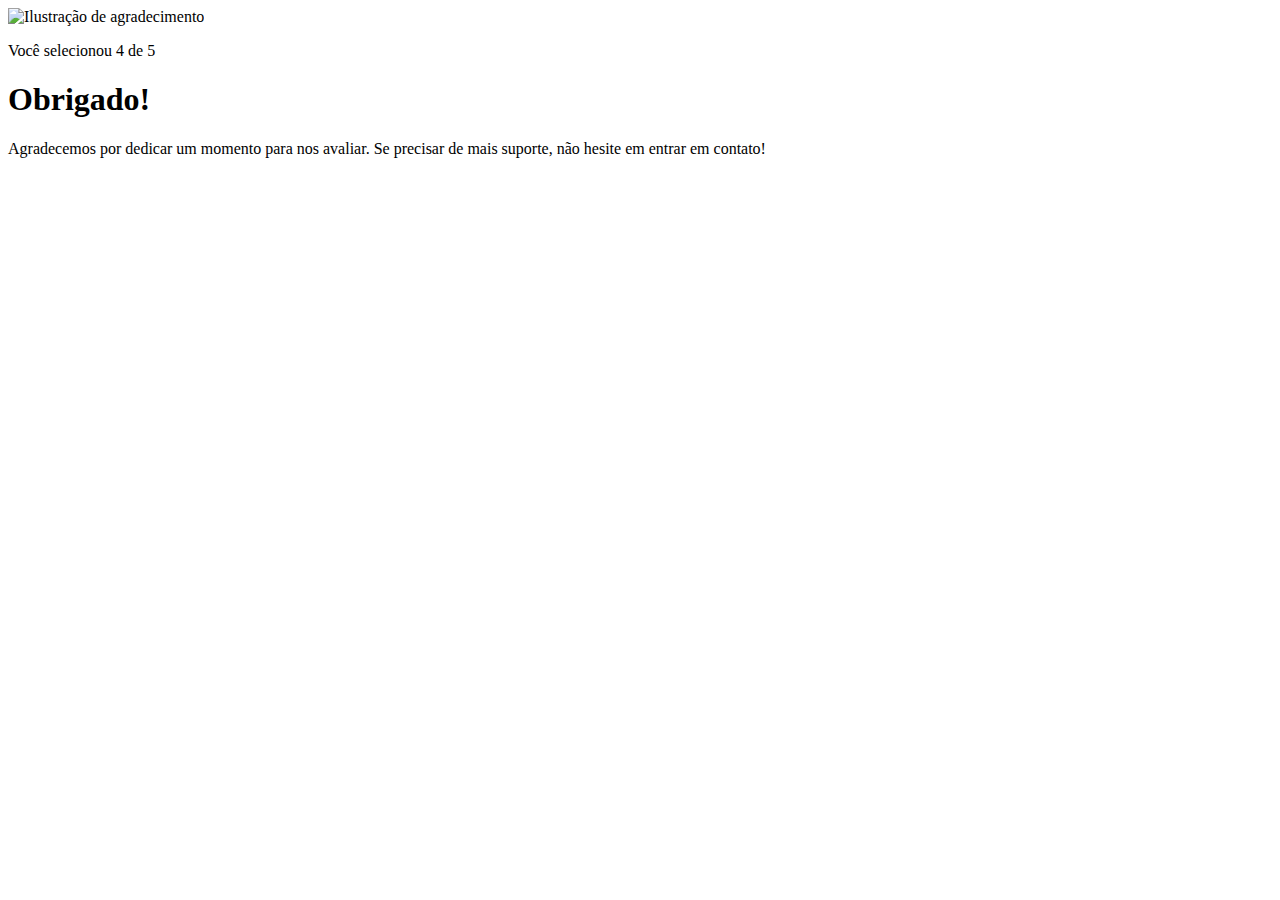
==== pages/agradecimento.html @ 16c0e3a2 "sexto commit do index.html, primeiro commit do agradecimento.html e primeiro commit do agradecimento" ====
<!DOCTYPE html>
<html lang="en">
<head>
    <meta charset="UTF-8">
    <meta name="viewport" content="width=device-width, initial-scale=1.0">
    <title>Feedback - Agradecimento</title>
    <link rel="stylesheet" href="agradecimento.css">
</head>
<body>
    <div class="card">
        <img src="../images/illustration-thank-you.svg" alt="Ilustração de agradecimento">

        <p>Você selecionou 4 de 5</p>

        <h1>Obrigado!</h1>

        <p>Agradecemos por dedicar um momento para nos avaliar. Se precisar de mais suporte, não hesite em entrar em contato!</p>
    </div>
</body>
</html>
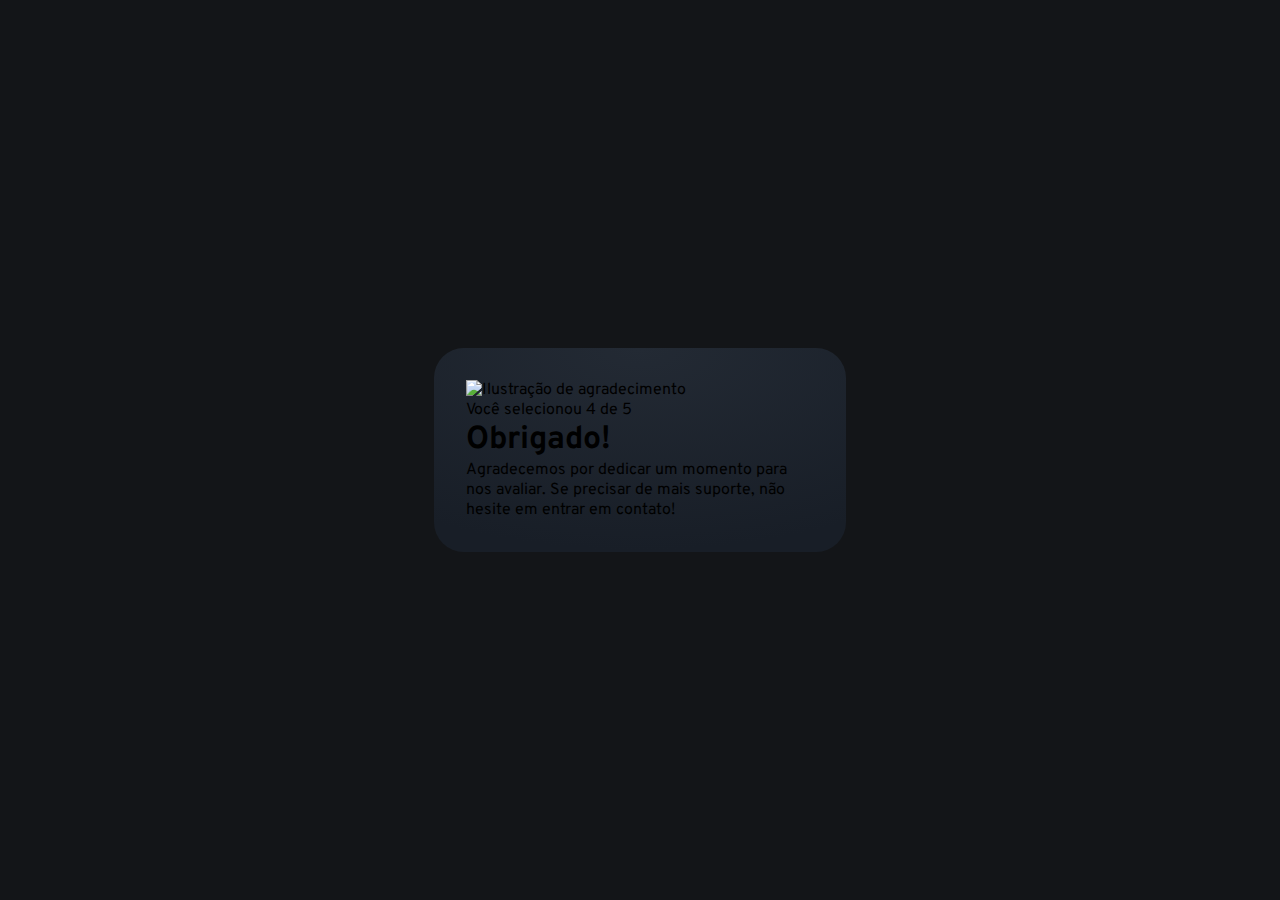
==== commit 792a415d: "segundo commit do agracedimento.html e segundo commit do agradecimento.css" ====
--- a/pages/agradecimento.html
+++ b/pages/agradecimento.html
@@ -5,6 +5,9 @@
     <meta name="viewport" content="width=device-width, initial-scale=1.0">
     <title>Feedback - Agradecimento</title>
     <link rel="stylesheet" href="agradecimento.css">
+    <link rel="preconnect" href="https://fonts.googleapis.com">
+    <link rel="preconnect" href="https://fonts.gstatic.com" crossorigin>
+    <link href="https://fonts.googleapis.com/css2?family=Overpass:ital,wght@0,100..900;1,100..900&display=swap" rel="stylesheet">
 </head>
 <body>
     <div class="card">
--- a/pages/agradecimento.css
+++ b/pages/agradecimento.css
@@ -0,0 +1,33 @@
+*{
+    margin: 0;
+    padding: 0;
+    box-sizing: border-box;
+    font-family: "Overpass", sans-serif;
+    -webkit-font-smoothing: antialiased;
+}
+
+:root {
+    --dark-blue: #262e38;
+    --ligh-grey: #969fad;
+    --medium-gray: #7c8798;
+    --orange: #fc7614;
+    --white: #FFF;
+    --very-dark-blue: #131518;
+    --black-gradient: radial-gradient(98.96% 98.96% at 50% 0%, #232a34 0%, #181E27 100%);
+}
+
+body{
+    background-color: var(--very-dark-blue);
+    height: 100svh;
+    display: flex;
+    justify-content: center;
+    align-items: center;
+}
+
+.card{
+    background: var(--black-gradient);
+    max-width: 412px;
+    padding: 32px;
+    border-radius: 30px;
+}
+
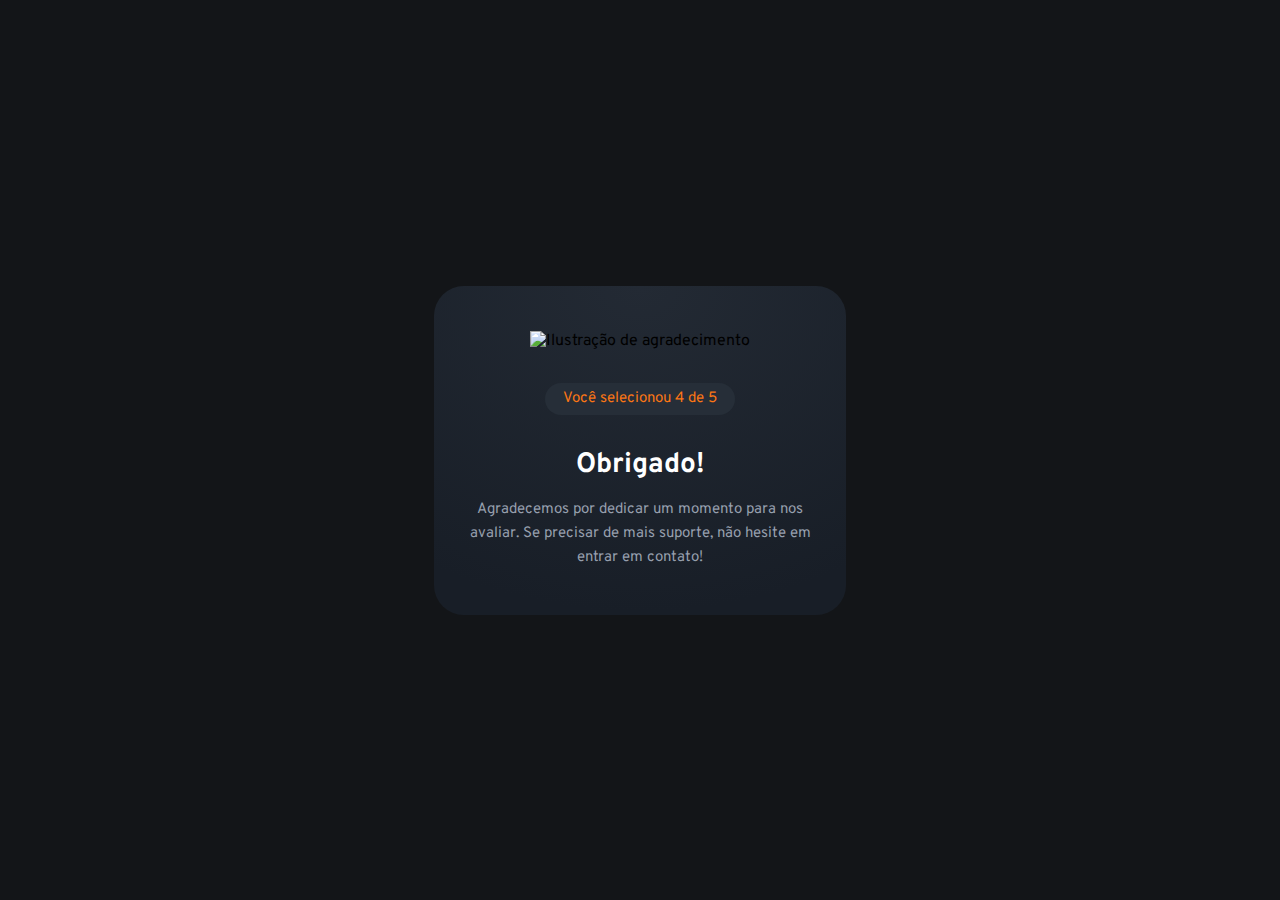
==== commit a32181c5: "terceiro commit do agradecimento.html e quarto commit do gradecimento.css" ====
--- a/pages/agradecimento.html
+++ b/pages/agradecimento.html
@@ -13,7 +13,7 @@
     <div class="card">
         <img src="../images/illustration-thank-you.svg" alt="Ilustração de agradecimento">
 
-        <p>Você selecionou 4 de 5</p>
+        <p class="paragrafo_nota">Você selecionou 4 de 5</p>
 
         <h1>Obrigado!</h1>
 
--- a/pages/agradecimento.css
+++ b/pages/agradecimento.css
@@ -26,8 +26,38 @@
 
 .card{
     background: var(--black-gradient);
+    text-align: center;
     max-width: 412px;
-    padding: 32px;
+    padding: 45px 32px;
     border-radius: 30px;
 }
 
+.card img {
+    margin-bottom: 32px;
+
+}
+
+.card .paragrafo_nota {
+    background-color: var(--dark-blue);
+    width: fit-content;
+    margin-inline: auto;
+    padding: 4px 18px;
+   border-radius: 22px;
+
+   font-size: 15px;
+   color: var(--orange);
+    margin-bottom: 32px;
+
+}
+
+.card h1{
+    color: var(--white);
+    font-size: 28px;
+    margin-bottom: 15px;
+}
+
+.card p {
+    color: var(--ligh-grey);
+    font-size: 15px;
+    line-height: 24px;
+}
